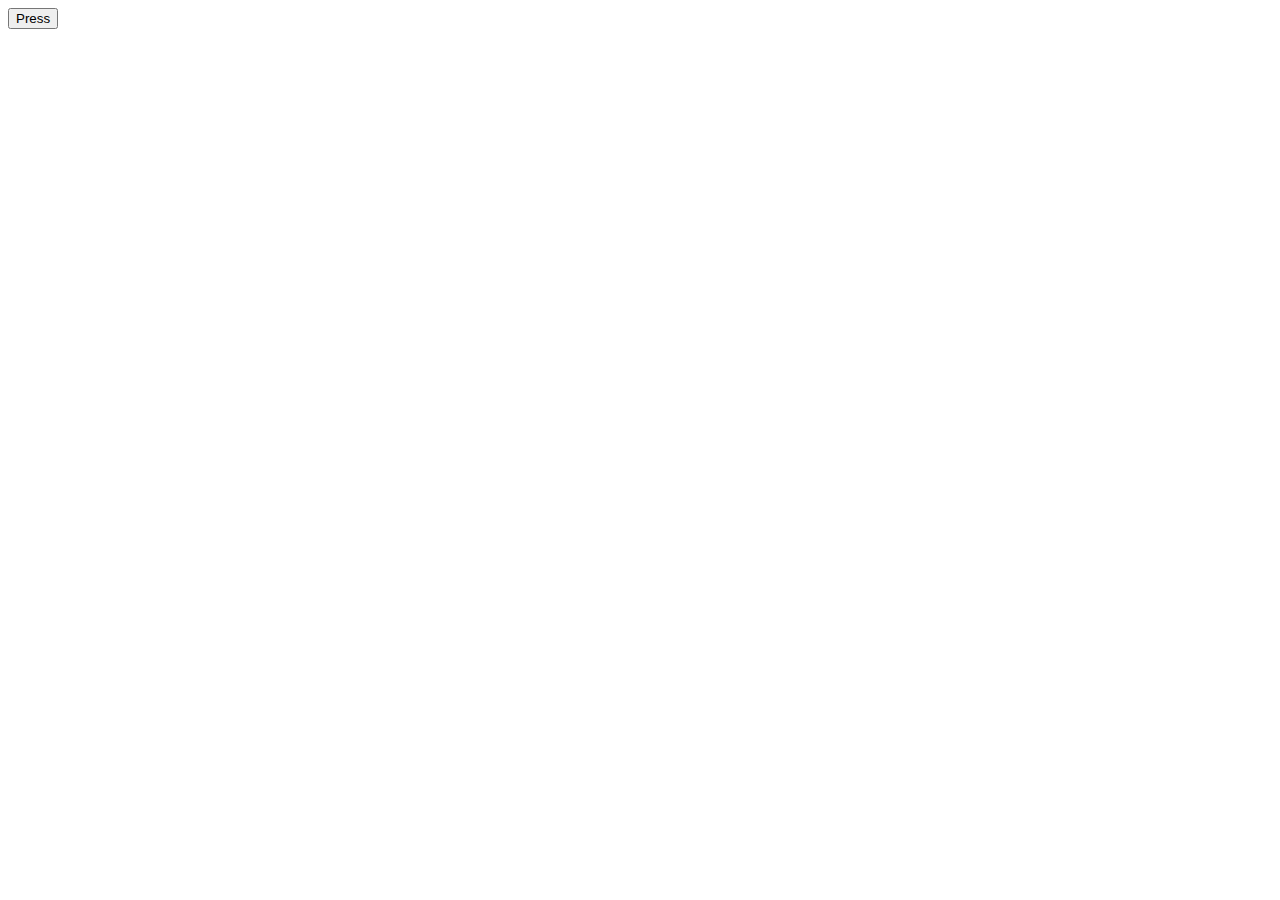
==== Clase2018-05-31/index.html @ 739def17 "Initial commit" ====
<!DOCTYPE html>
<html lang="en" dir="ltr">
  <head>
    <meta charset="utf-8">
    <title>JavaScript I</title>
  </head>
  <body>
    <div class="game">
      <button type="button" name="button">Press</button>
    </div>
  </body>
</html>
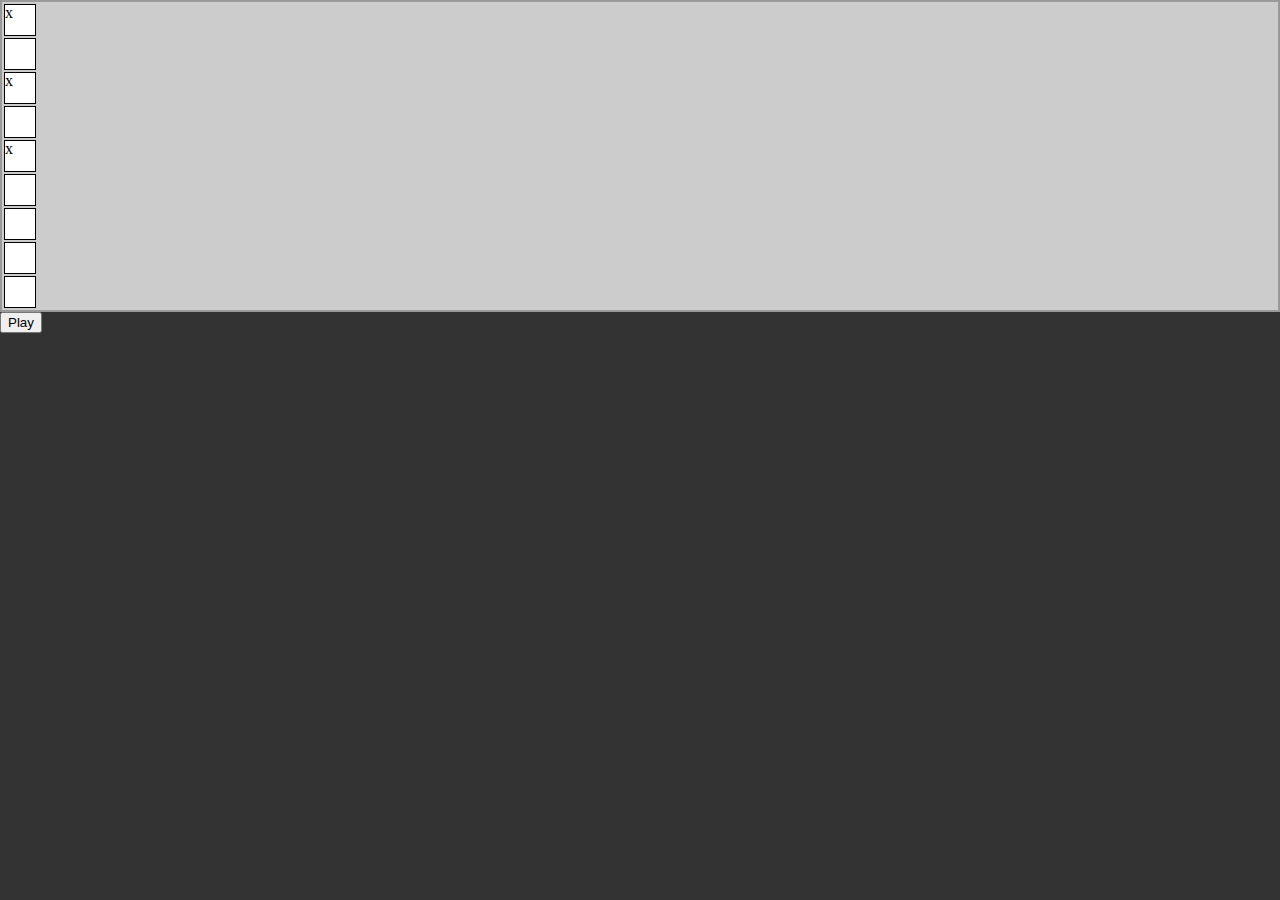
==== commit 2390a276: "HTML and CSS board" ====
--- a/Clase2018-05-31/index.html
+++ b/Clase2018-05-31/index.html
@@ -3,10 +3,25 @@
   <head>
     <meta charset="utf-8">
     <title>JavaScript I</title>
+    <link rel="stylesheet" href="./css/reset.css">
+    <link rel="stylesheet" href="./css/style.css">
+    <script type="text/javascript" src="app.js">
+    </script>
   </head>
   <body>
     <div class="game">
-      <button type="button" name="button">Press</button>
+      <ul class="board">
+        <li>x</li>
+        <li></li>
+        <li>x</li>
+        <li></li>
+        <li>x</li>
+        <li></li>
+        <li></li>
+        <li></li>
+        <li></li>
+      </ul>
+      <button type="button" name="button">Play</button>
     </div>
   </body>
 </html>
--- a/Clase2018-05-31/css/style.css
+++ b/Clase2018-05-31/css/style.css
@@ -0,0 +1,16 @@
+html, body{
+  background-color: #333;
+}
+
+.board {
+  background-color: #CCC;
+  border: 2px solid #999;
+}
+
+.board li{
+  width: 30px;
+  height: 30px;
+  margin: 2px;
+  background-color: #FFF;
+  border: 1px solid #000;
+}
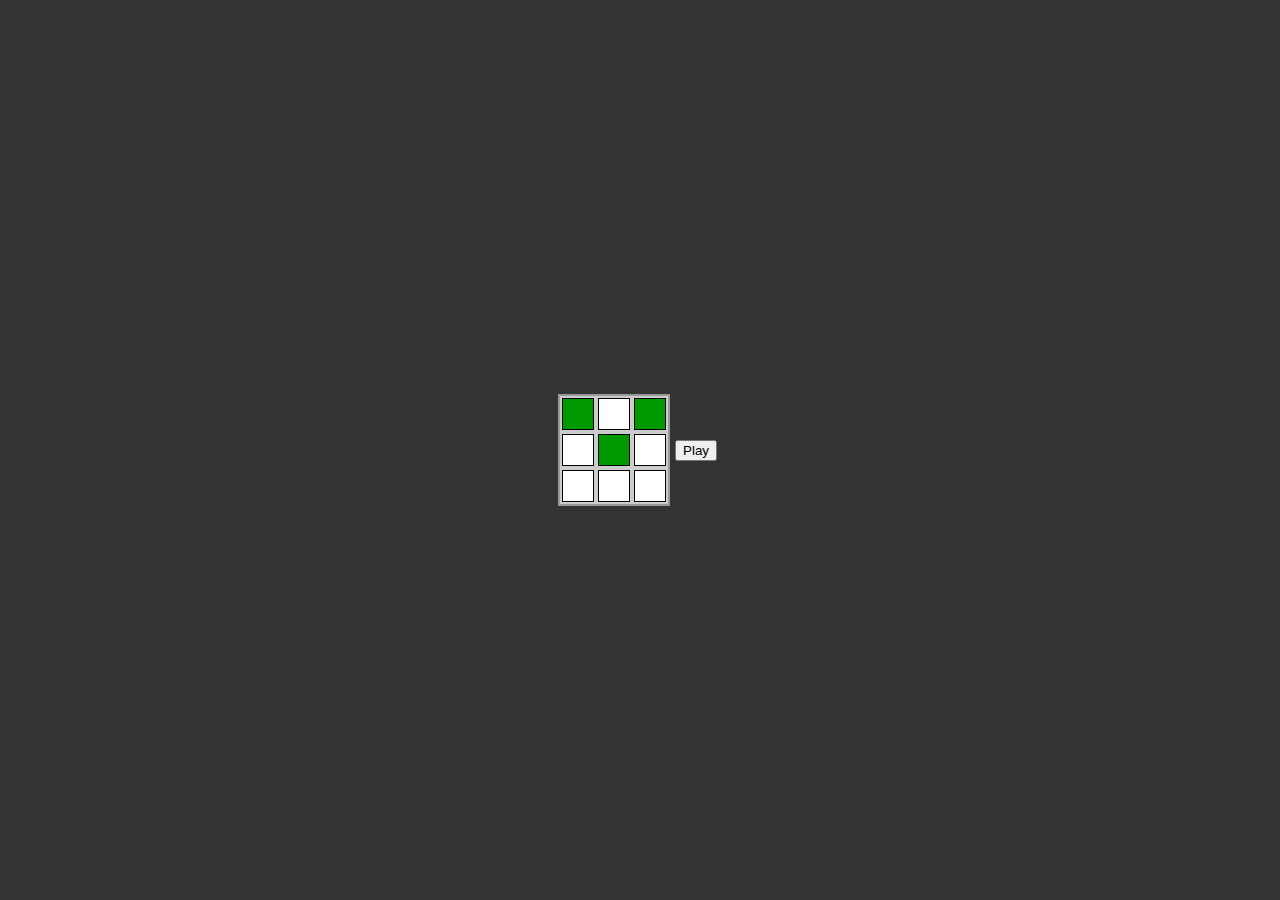
==== commit 25e17ca6: "Board style" ====
--- a/Clase2018-05-31/index.html
+++ b/Clase2018-05-31/index.html
@@ -11,11 +11,11 @@
   <body>
     <div class="game">
       <ul class="board">
-        <li>x</li>
+        <li class="alive"> </li>
         <li></li>
-        <li>x</li>
+        <li class="alive"></li>
         <li></li>
-        <li>x</li>
+        <li class="alive"></li>
         <li></li>
         <li></li>
         <li></li>
--- a/Clase2018-05-31/css/style.css
+++ b/Clase2018-05-31/css/style.css
@@ -1,10 +1,21 @@
 html, body{
   background-color: #333;
 }
+.game{
+  display: flex;
+  align-items: center;
+  justify-content: center;
+  width: 100vw;
+  height: 100vh;
+}
 
 .board {
+  display: flex;
+  flex-wrap: wrap;
   background-color: #CCC;
   border: 2px solid #999;
+  width: 108px;
+  height: 108px;
 }
 
 .board li{
@@ -13,4 +24,13 @@
   margin: 2px;
   background-color: #FFF;
   border: 1px solid #000;
+  cursor: pointer;
 }
+
+.board li.alive{
+  background-color: #090;
+}
+
+button{
+  margin: 5px;
+}
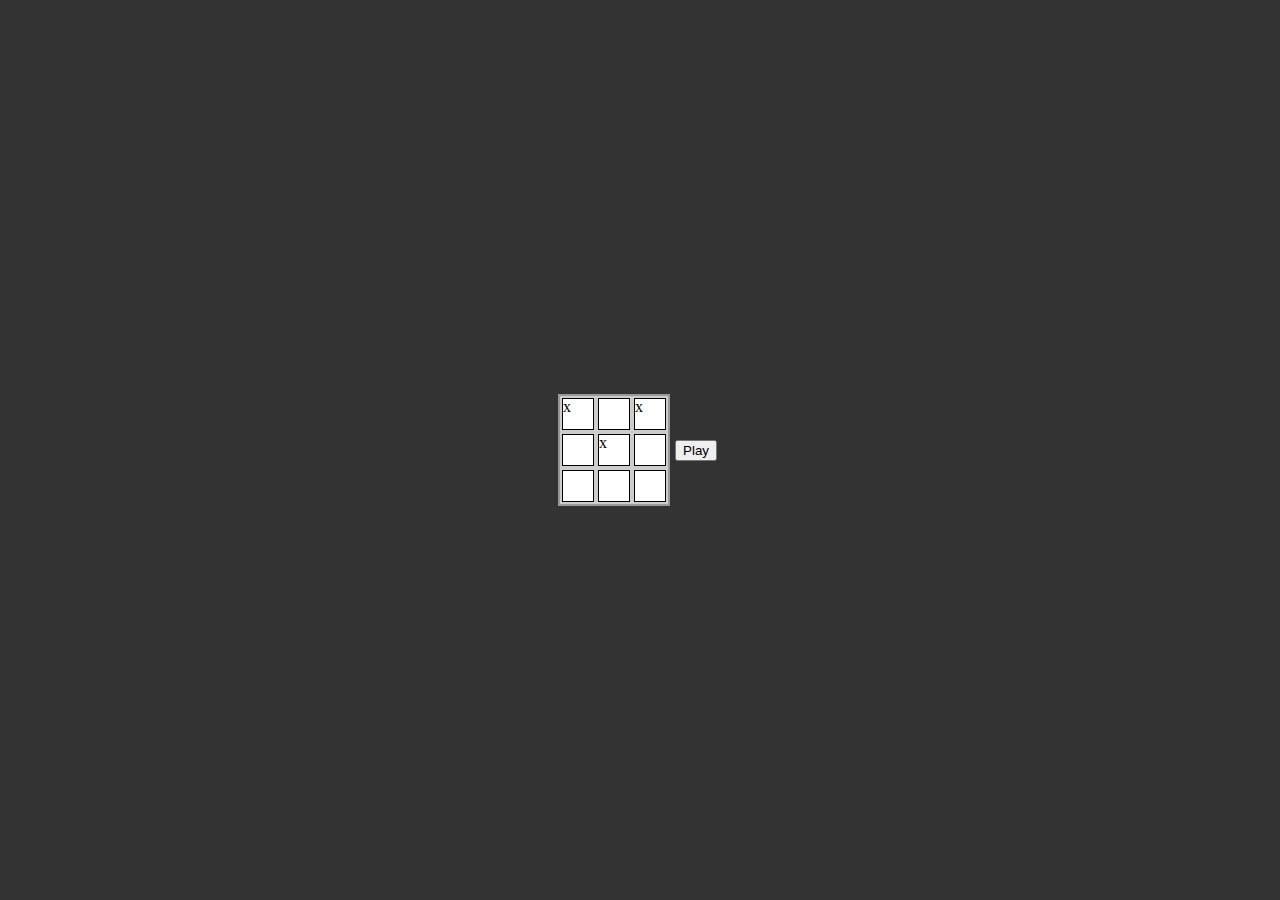
==== commit b5f36f92: "project refactor" ====
--- a/Clase2018-05-31/index.html
+++ b/Clase2018-05-31/index.html
@@ -5,17 +5,18 @@
     <title>JavaScript I</title>
     <link rel="stylesheet" href="./css/reset.css">
     <link rel="stylesheet" href="./css/style.css">
-    <script type="text/javascript" src="app.js">
+    <script type="text/javascript" src="js/board.js">
+    <script type="text/javascript" src="js/app.js">
     </script>
   </head>
   <body>
     <div class="game">
       <ul class="board">
-        <li class="alive"> </li>
+        <li>x</li>
         <li></li>
-        <li class="alive"></li>
+        <li>x</li>
         <li></li>
-        <li class="alive"></li>
+        <li>x</li>
         <li></li>
         <li></li>
         <li></li>
